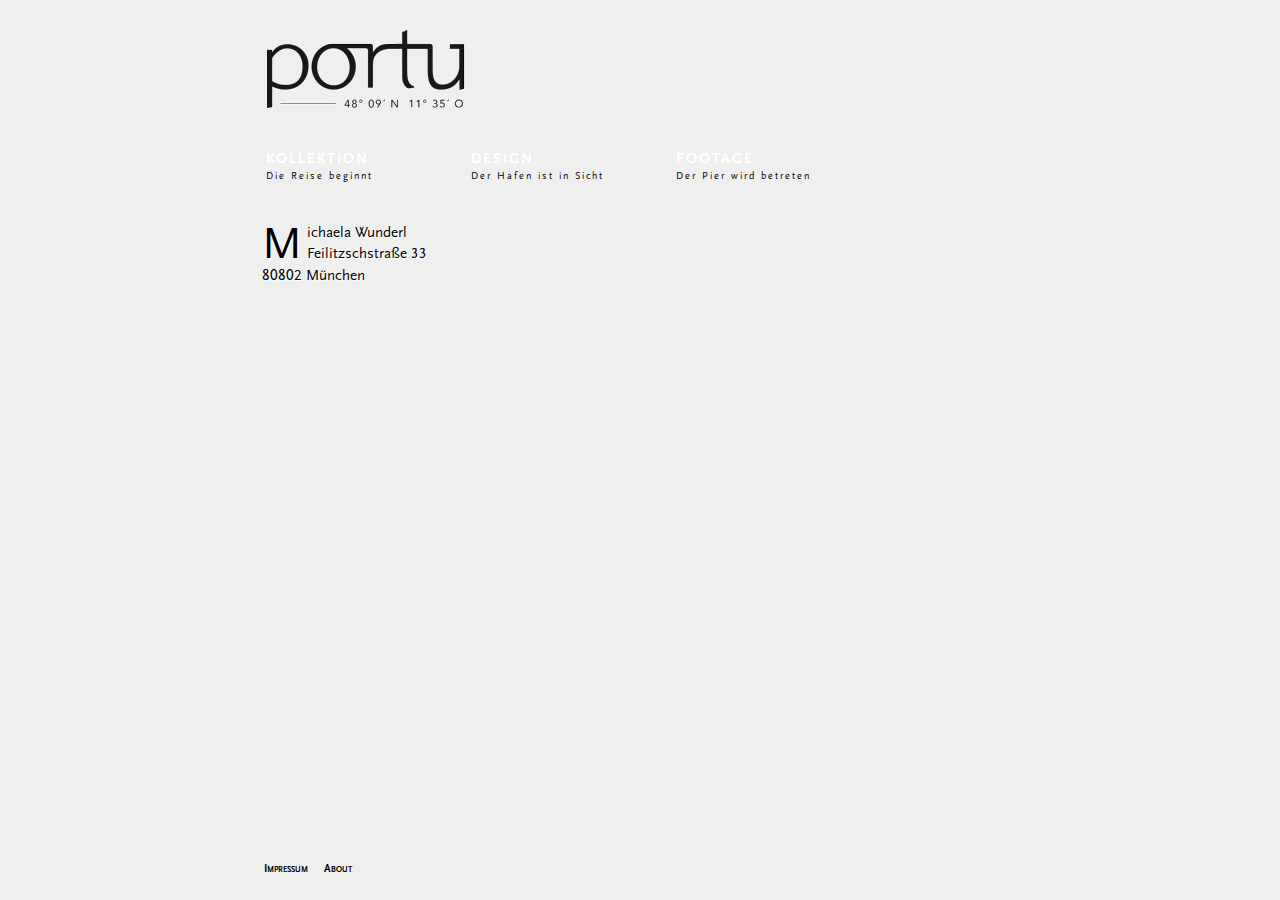
==== public-new/imprint.html @ 19d7a21b "Imprint" ====
<!DOCTYPE html>
<html>
<title></title>
<link type=text/css href=assets/css/style.css rel=stylesheet>
<meta http-equiv=content-type content="text/html; charset=UTF-8">


<header>
  <h1><span>Portu <em>(48° 09´ N  11° 35´ O)</em></span></h1>
</header>

<nav>
  <ol>
    <li>
      <a href="#"><span class="title">Kollektion</span><br><span class="subtitle">Die Reise beginnt</span></a>
      <ol>
        <li><a href="#">Konzept</a></li>
        <li><a href="#">Symbolik</a></li>
        <li><a href="#">Farben</a></li>
        <li><a href="#">Materialien</a></li>
      </ol>
    </li>
    <li>
        <a href="#"><span class="title">Design</span><br><span class="subtitle">Der Hafen ist in Sicht</span></a>
      <ol>
        <li><a href="#">Entwürfe</a></li>
        <li><a href="#">Silloutten</a></li>
      </ol>
    </li>
    <li>
      <a href="#"><span class="title">Footage</span><br><span class="subtitle">Der Pier wird betreten</span></a>
      <ol>
        <li><a href="#">Imageshooting</a></li>
        <li><a href="#">Produktshooting</a></li>
        <li><a href="#">Film</a></li>
      </ol>
    </li>
  </ol>
</nav>

<article>
<p>
Michaela Wunderl<br />
Feilitzschstraße 33<br />
80802 München
</p>
</article>

<footer>
  <ol>
    <li><a href="imprint.html">Impressum</a></li>
    <li><a href="#">About</a></li>
  </ol>
</footer>
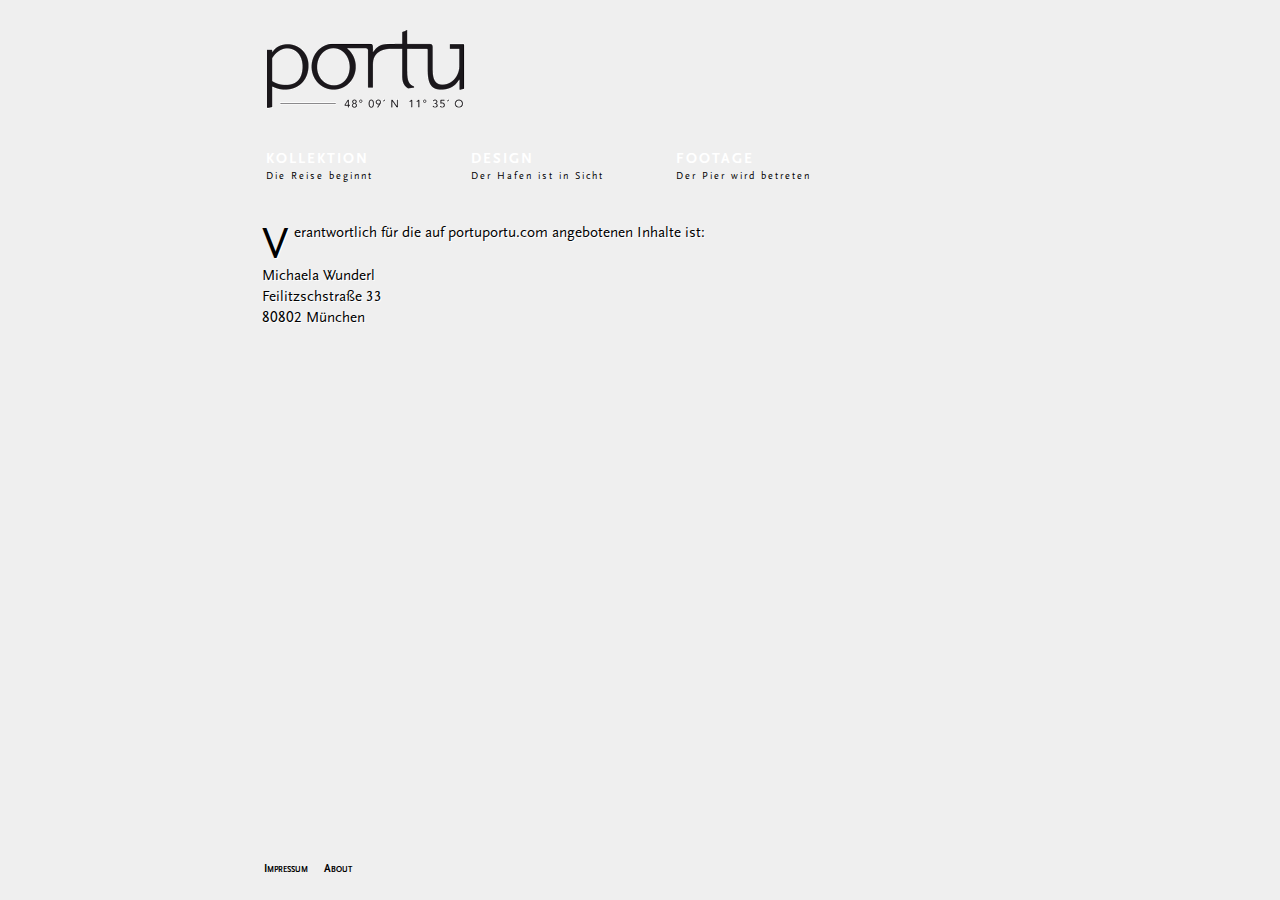
==== commit 7653fa60: "imprint" ====
--- a/public-new/imprint.html
+++ b/public-new/imprint.html
@@ -40,6 +40,7 @@
 
 <article>
 <p>
+Verantwortlich für die auf portuportu.com angebotenen Inhalte ist: <br /><br />
 Michaela Wunderl<br />
 Feilitzschstraße 33<br />
 80802 München
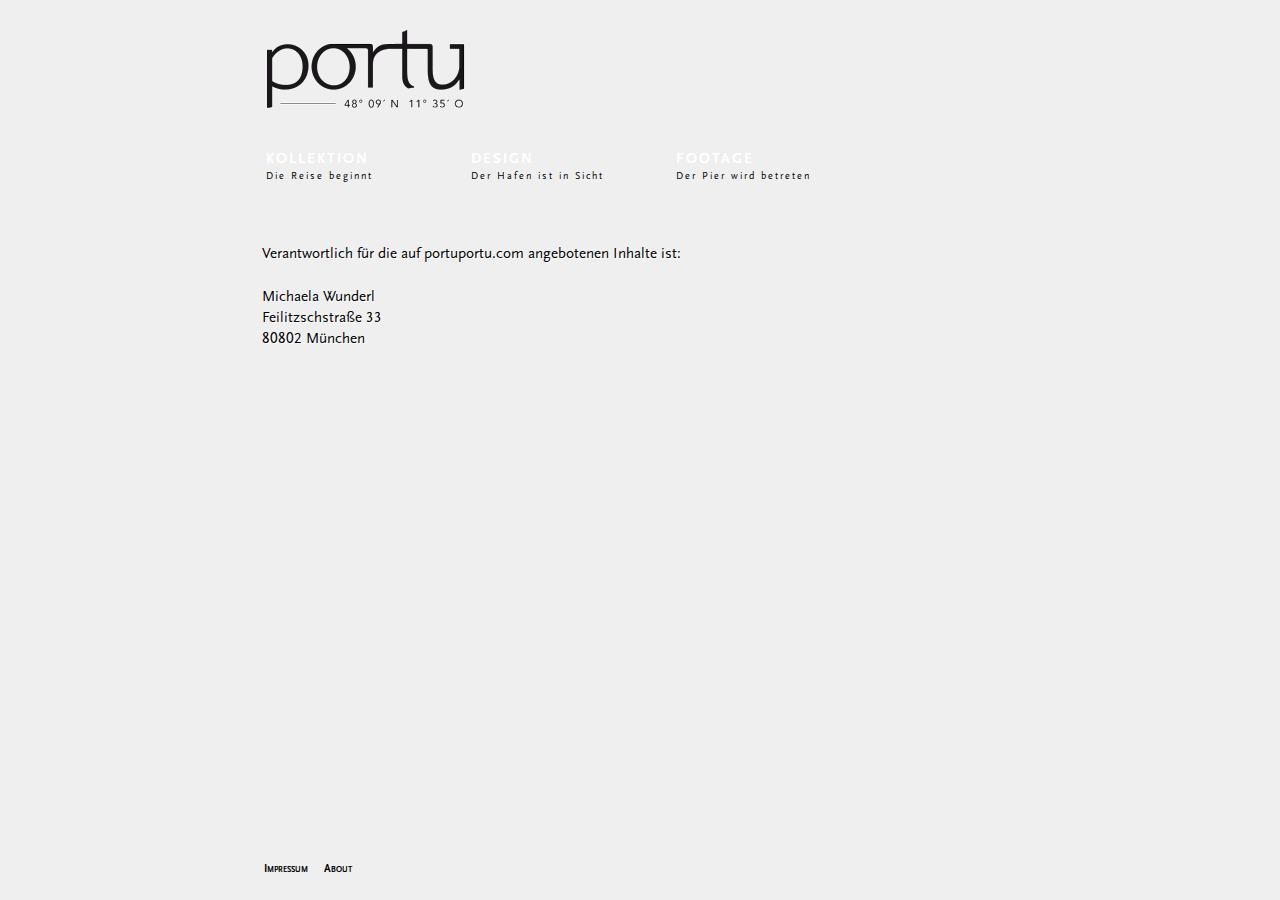
==== commit ac0bb68b: "Imprint" ====
--- a/public-new/imprint.html
+++ b/public-new/imprint.html
@@ -40,6 +40,7 @@
 
 <article>
 <p>
+<br />
 Verantwortlich für die auf portuportu.com angebotenen Inhalte ist: <br /><br />
 Michaela Wunderl<br />
 Feilitzschstraße 33<br />
